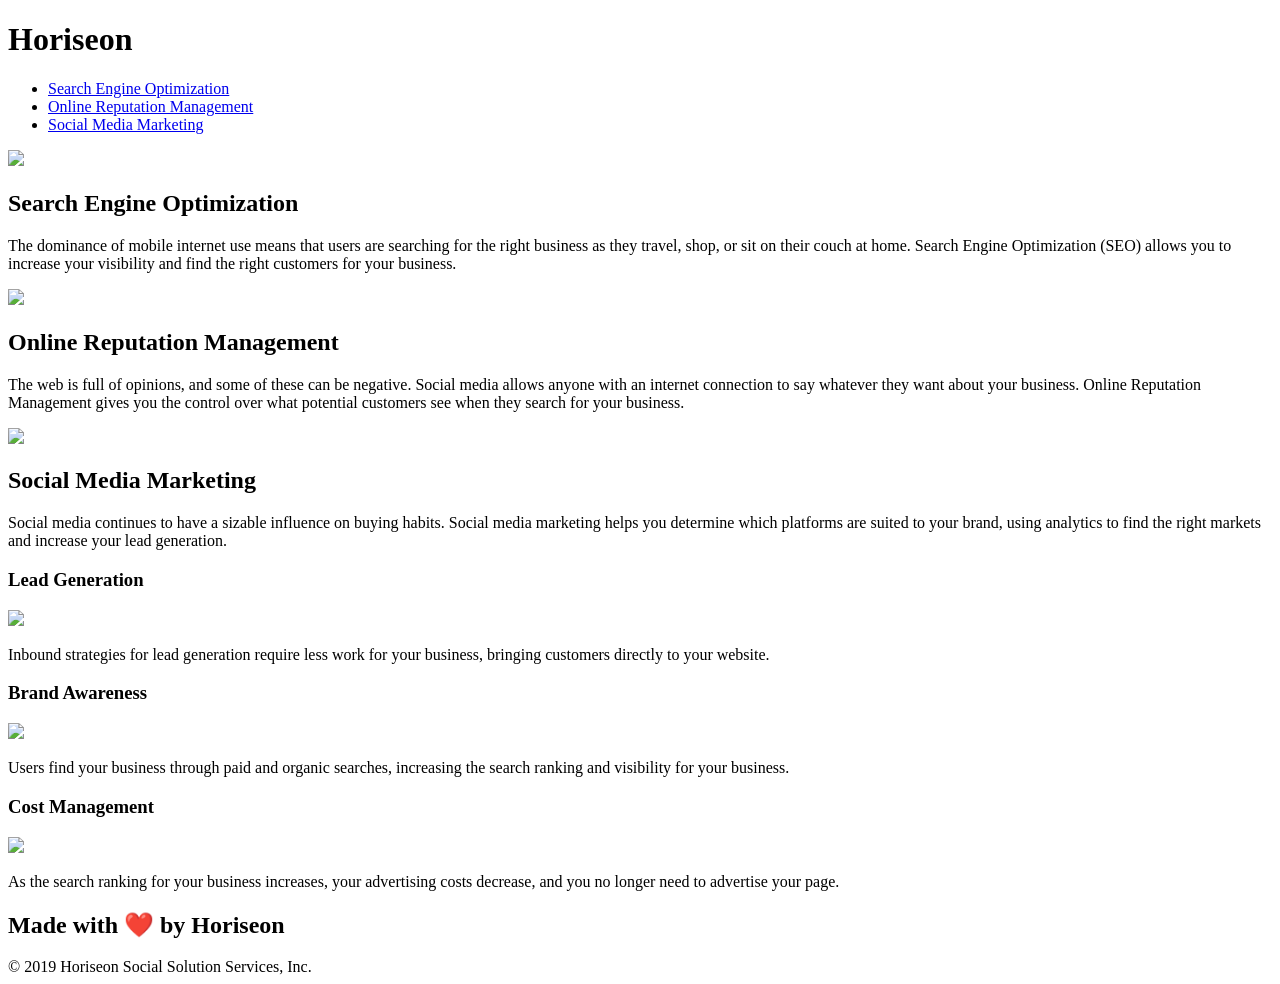
==== index.html @ 40f9c4f6 "test" ====
<!DOCTYPE html>
<html lang="en-us">

<head>
    <meta charset="UTF-8" />
    <link rel="stylesheet" href="./assets/css/style.css">
    <!-- Change title -->
    <title>Horiseon</title>
</head>

<body>
    <!-- Change to header -->
    <header class="header">
        <h1>Hori<span class="seo">seo</span>n</h1>
        <!-- Change to navigation -->
        <nav>
            <ul>
                <li>
                    <a href="#search-engine-optimization">Search Engine Optimization</a>
                </li>
                <li>
                    <a href="#online-reputation-management">Online Reputation Management</a>
                </li>
                <li>
                    <a href="#social-media-marketing">Social Media Marketing</a>
                </li>
            </ul>
        </nav>
    </header>
    
    <!-- Change to section -->
    <section class="hero">
    <div class="content">
        <div class="search-engine-optimization">
            <img src="./assets/images/search-engine-optimization.jpg" class="float-left" />
            <h2>Search Engine Optimization</h2>
            <p>
                The dominance of mobile internet use means that users are searching for the right business as they travel, shop, or sit on their couch at home. Search Engine Optimization (SEO) allows you to increase your visibility and find the right customers for your business.
            </p>
        </div>
        <div id="online-reputation-management" class="online-reputation-management">
            <img src="./assets/images/online-reputation-management.jpg" class="float-right" />
            <h2>Online Reputation Management</h2>
            <p>
                The web is full of opinions, and some of these can be negative. Social media allows anyone with an internet connection to say whatever they want about your business. Online Reputation Management gives you the control over what potential customers see when they search for your business.
            </p>
        </div>
        <div id="social-media-marketing" class="social-media-marketing">
            <img src="./assets/images/social-media-marketing.jpg" class="float-left" />
            <h2>Social Media Marketing</h2>
            <p>
                Social media continues to have a sizable influence on buying habits. Social media marketing helps you determine which platforms are suited to your brand, using analytics to find the right markets and increase your lead generation.
            </p>
        </div>
    </div>
    </section>
    <!-- change to section -->
    <section class="benefits">
        <div class="benefit-lead">
            <h3>Lead Generation</h3>
            <img src="./assets/images/lead-generation.png" />
            <p>
                Inbound strategies for lead generation require less work for your business, bringing customers directly to your website.
            </p>
        </div>
        <div class="benefit-brand">
            <h3>Brand Awareness</h3>
            <img src="./assets/images/brand-awareness.png" />
            <p>
                Users find your business through paid and organic searches, increasing the search ranking and visibility for your business.
            </p>
        </div>
        <div class="benefit-cost">
            <h3>Cost Management</h3>
            <img src="./assets/images/cost-management.png"></img>
            <p>
                As the search ranking for your business increases, your advertising costs decrease, and you no longer need to advertise your page.
            </p>
        </div>
    </section>
    <!-- change to footer -->
    <footer class="footer">
        <h2>Made with ❤️️ by Horiseon</h2>
        <!-- change to div -->
        <div>
            &copy; 2019 Horiseon Social Solution Services, Inc.
        </div>
    </footer>
</body>

</html>
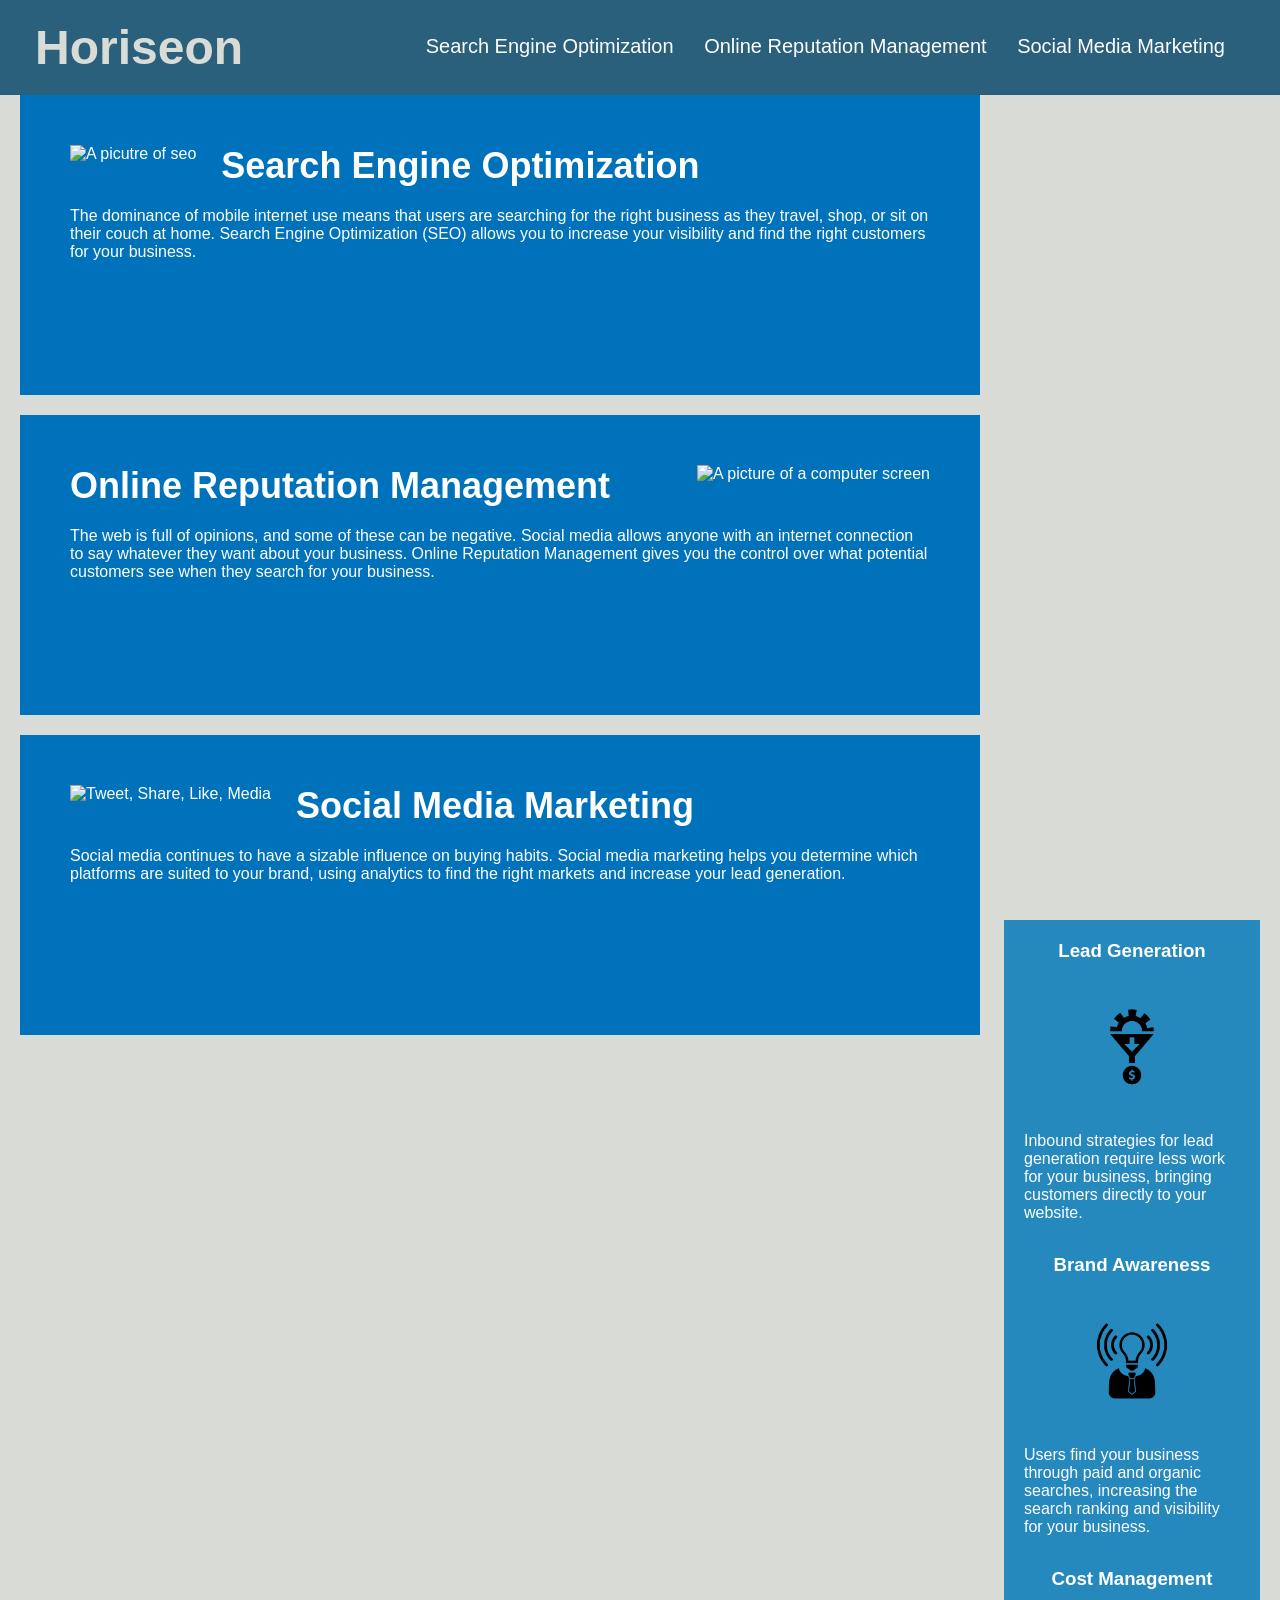
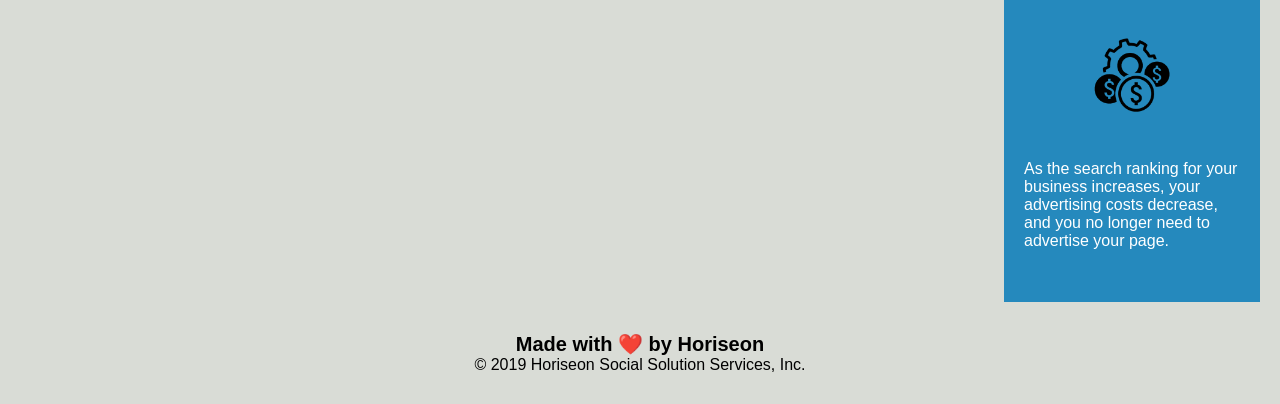
==== commit aa0cd61e: "add alt to image" ====
--- a/index.html
+++ b/index.html
@@ -31,22 +31,22 @@
     <!-- Change to section -->
     <section class="hero">
     <div class="content">
-        <div class="search-engine-optimization">
-            <img src="./assets/images/search-engine-optimization.jpg" class="float-left" />
+        <div class="search-engine-optimization">                       <!-- add alt to image-->
+            <img src="./assets/images/search-engine-optimization.jpg" alt="A picutre of seo" class="float-left" /> 
             <h2>Search Engine Optimization</h2>
             <p>
                 The dominance of mobile internet use means that users are searching for the right business as they travel, shop, or sit on their couch at home. Search Engine Optimization (SEO) allows you to increase your visibility and find the right customers for your business.
             </p>
         </div>
-        <div id="online-reputation-management" class="online-reputation-management">
-            <img src="./assets/images/online-reputation-management.jpg" class="float-right" />
+        <div id="online-reputation-management" class="online-reputation-management"> <!-- add alt to image-->
+            <img src="./assets/images/online-reputation-management.jpg" alt="A picture of a computer screen" class="float-right" />
             <h2>Online Reputation Management</h2>
             <p>
                 The web is full of opinions, and some of these can be negative. Social media allows anyone with an internet connection to say whatever they want about your business. Online Reputation Management gives you the control over what potential customers see when they search for your business.
             </p>
         </div>
-        <div id="social-media-marketing" class="social-media-marketing">
-            <img src="./assets/images/social-media-marketing.jpg" class="float-left" />
+        <div id="social-media-marketing" class="social-media-marketing"> <!-- add alt to image-->
+            <img src="./assets/images/social-media-marketing.jpg" alt="Tweet, Share, Like, Media" class="float-left" />
             <h2>Social Media Marketing</h2>
             <p>
                 Social media continues to have a sizable influence on buying habits. Social media marketing helps you determine which platforms are suited to your brand, using analytics to find the right markets and increase your lead generation.
@@ -57,22 +57,22 @@
     <!-- change to section -->
     <section class="benefits">
         <div class="benefit-lead">
-            <h3>Lead Generation</h3>
-            <img src="./assets/images/lead-generation.png" />
+            <h3>Lead Generation</h3>                      <!-- add alt to image-->
+            <img src="./assets/images/lead-generation.png" alt="image of an engine" />
             <p>
                 Inbound strategies for lead generation require less work for your business, bringing customers directly to your website.
             </p>
         </div>
         <div class="benefit-brand">
-            <h3>Brand Awareness</h3>
-            <img src="./assets/images/brand-awareness.png" />
+            <h3>Brand Awareness</h3>                        <!-- add alt to image-->
+            <img src="./assets/images/brand-awareness.png" alt="image of brand awareness" />
             <p>
                 Users find your business through paid and organic searches, increasing the search ranking and visibility for your business.
             </p>
         </div>
         <div class="benefit-cost">
-            <h3>Cost Management</h3>
-            <img src="./assets/images/cost-management.png"></img>
+            <h3>Cost Management</h3>                        <!-- add alt to image-->
+            <img src="./assets/images/cost-management.png" alt="image of cost management" />
             <p>
                 As the search ranking for your business increases, your advertising costs decrease, and you no longer need to advertise your page.
             </p>
--- a/assets/css/style.css
+++ b/assets/css/style.css
@@ -0,0 +1,209 @@
+* {
+    box-sizing: border-box;
+    padding: 0;
+    margin: 0;
+}
+
+body {
+    background-color: #d9dcd6;
+    font-family: 'Trebuchet MS', 'Lucida Sans Unicode', 'Lucida Grande', 'Lucida Sans', Arial, sans-serif; /* add font family */
+}
+
+.header {
+    padding: 20px 35px; /* add 35px */
+    font-family: 'Trebuchet MS', 'Lucida Sans Unicode', 'Lucida Grande', 'Lucida Sans', Arial, sans-serif;
+    background-color: #2a607c;
+    color: #ffffff;
+}
+
+.header h1 {
+    font-weight: bold; /* add font weight */
+    margin: 0; /* add margin */
+    color: #d9dcd6; /* add color */
+    display: inline-block;
+    font-size: 48px;
+}
+
+/* add header a */
+.header a {
+    text-decoration: none;
+}
+
+.header h1 .seo {
+    color: #d9dcd6;
+}
+
+.header nav { /*change div to nav */
+    padding-top: 15px;
+    margin-right: 20px;
+    float: right;
+    font-family: 'Gill Sans', 'Gill Sans MT', Calibri, 'Trebuchet MS', sans-serif;
+    font-size: 20px;
+}
+
+.header nav ul { /*change div to nav */
+    list-style-type: none;
+}
+
+.header nav ul li { /*change div to nav */
+    display: inline-block;
+    margin-left: 25px;
+}
+
+a {
+    color: #ffffff;
+    text-decoration: none;
+}
+
+p {
+    font-size: 16px;
+}
+
+.hero {
+    height: 800px;
+    width: 100%;
+    margin-bottom: 25px;
+    background-image: url("../images/digital-marketing-meeting.jpg");
+    background-size: cover;
+    background-position: center;
+}
+
+.float-left {
+    float: left;
+    margin-right: 25px;
+}
+
+.float-right {
+    float: right;
+    margin-left: 25px;
+}
+
+.content {
+    width: 75%;
+    display: inline-block;
+    margin-left: 20px;
+}
+
+.benefits {
+    margin-right: 20px;
+    padding: 20px;
+    clear: both;
+    float: right;
+    width: 20%;
+    height: 100%;
+    font-family: 'Gill Sans', 'Gill Sans MT', Calibri, 'Trebuchet MS', sans-serif;
+    background-color: #2589bd;
+}
+
+.benefit-lead {
+    margin-bottom: 32px;
+    color: #ffffff;
+}
+
+.benefit-brand {
+    margin-bottom: 32px;
+    color: #ffffff;
+}
+
+.benefit-cost {
+    margin-bottom: 32px;
+    color: #ffffff;
+}
+
+.benefit-lead h3 {
+    margin-bottom: 10px;
+    text-align: center;
+}
+
+.benefit-brand h3 {
+    margin-bottom: 10px;
+    text-align: center;
+}
+
+.benefit-cost h3 {
+    margin-bottom: 10px;
+    text-align: center;
+}
+
+.benefit-lead img {
+    display: block;
+    margin: 10px auto;
+    max-width: 150px;
+}
+
+.benefit-brand img {
+    display: block;
+    margin: 10px auto;
+    max-width: 150px;
+}
+
+.benefit-cost img {
+    display: block;
+    margin: 10px auto;
+    max-width: 150px;
+}
+
+.search-engine-optimization {
+    margin-bottom: 20px;
+    padding: 50px;
+    height: 300px;
+    font-family: 'Gill Sans', 'Gill Sans MT', Calibri, 'Trebuchet MS', sans-serif;
+    background-color: #0072bb;
+    color: #ffffff;
+}
+
+.online-reputation-management {
+    margin-bottom: 20px;
+    padding: 50px;
+    height: 300px;
+    font-family: 'Gill Sans', 'Gill Sans MT', Calibri, 'Trebuchet MS', sans-serif;
+    background-color: #0072bb;
+    color: #ffffff;
+}
+
+.social-media-marketing {
+    margin-bottom: 20px;
+    padding: 50px;
+    height: 300px;
+    font-family: 'Gill Sans', 'Gill Sans MT', Calibri, 'Trebuchet MS', sans-serif;
+    background-color: #0072bb;
+    color: #ffffff;
+}
+
+.search-engine-optimization img {
+    max-height: 200px;
+}
+
+.online-reputation-management img {
+    max-height: 200px;
+}
+
+.social-media-marketing img {
+    max-height: 200px;
+}
+
+.search-engine-optimization h2 {
+    margin-bottom: 20px;
+    font-size: 36px;
+}
+
+.online-reputation-management h2 {
+    margin-bottom: 20px;
+    font-size: 36px;
+}
+
+.social-media-marketing h2 {
+    margin-bottom: 20px;
+    font-size: 36px;
+}
+
+.footer {
+    padding: 30px;
+    clear: both;
+    font-family: 'Trebuchet MS', 'Lucida Sans Unicode', 'Lucida Grande', 'Lucida Sans', Arial, sans-serif;
+    text-align: center;
+}
+
+.footer h2 {
+    font-size: 20px;
+}
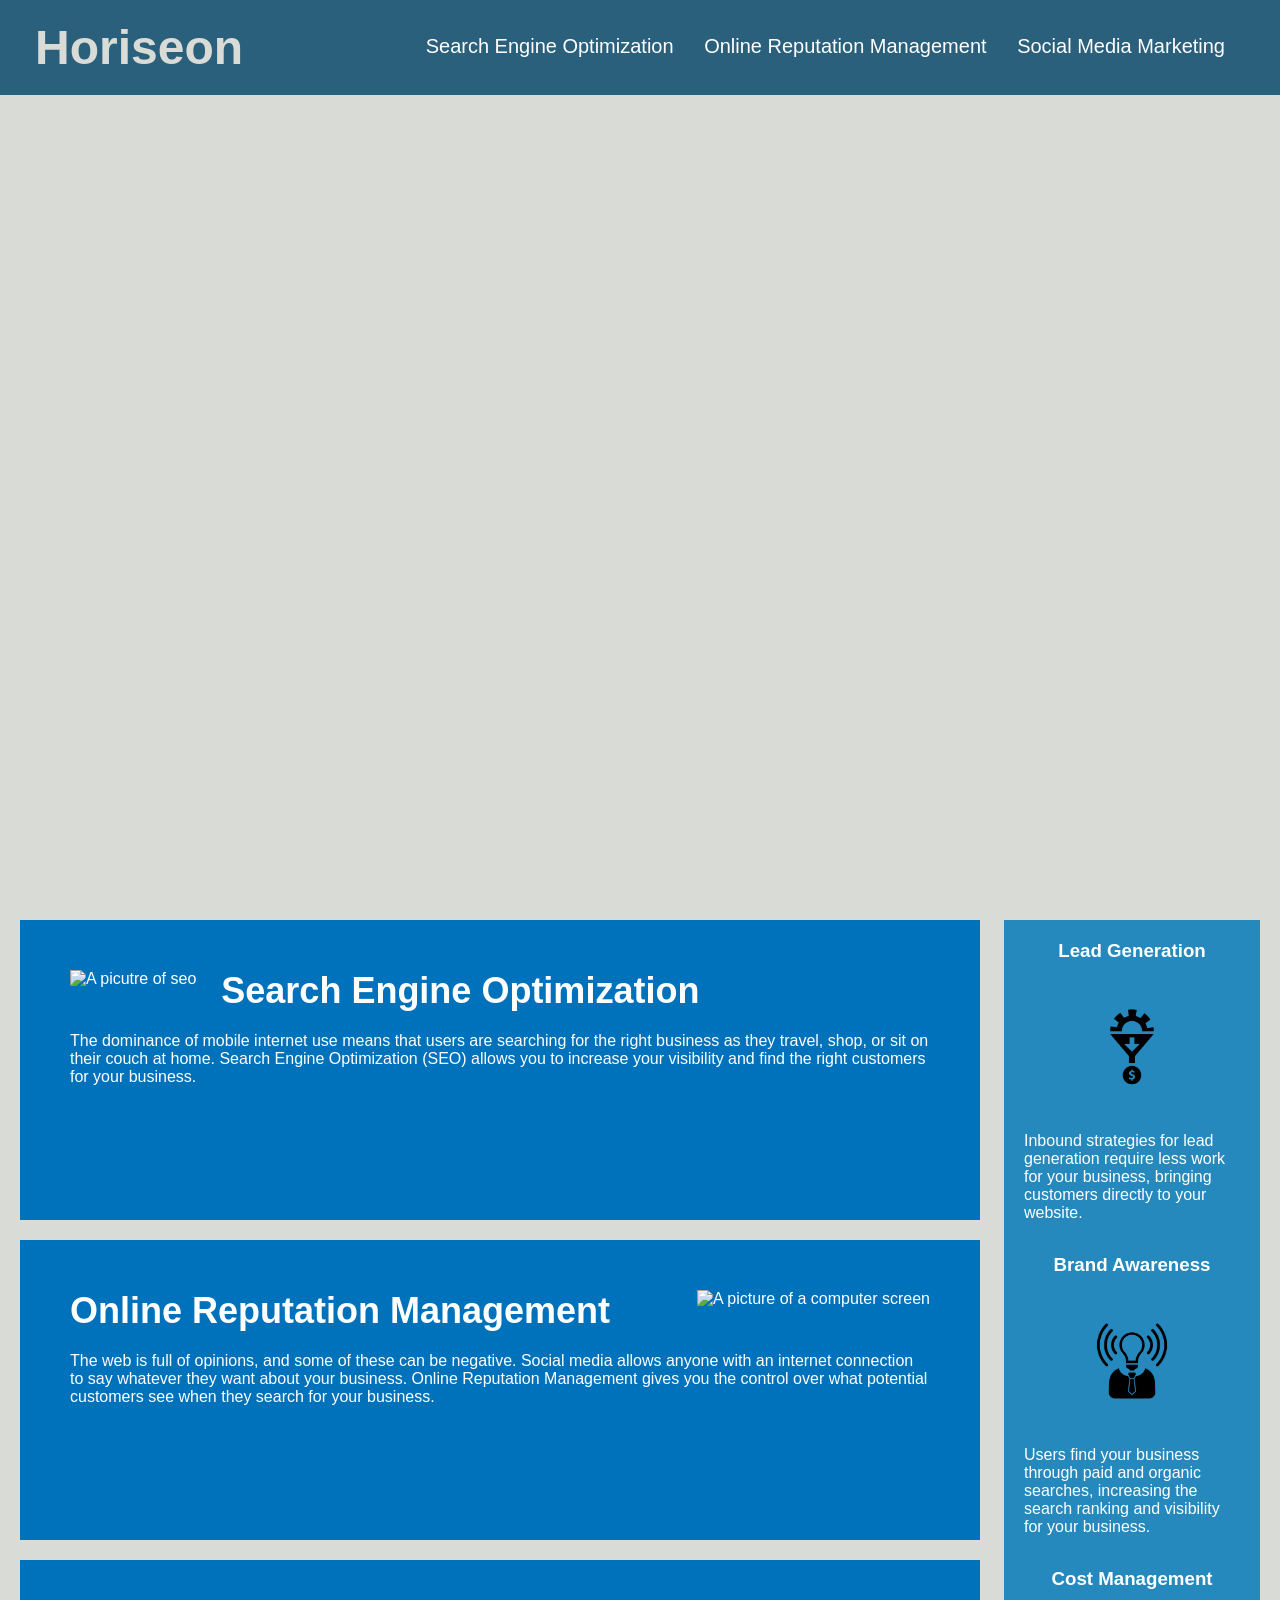
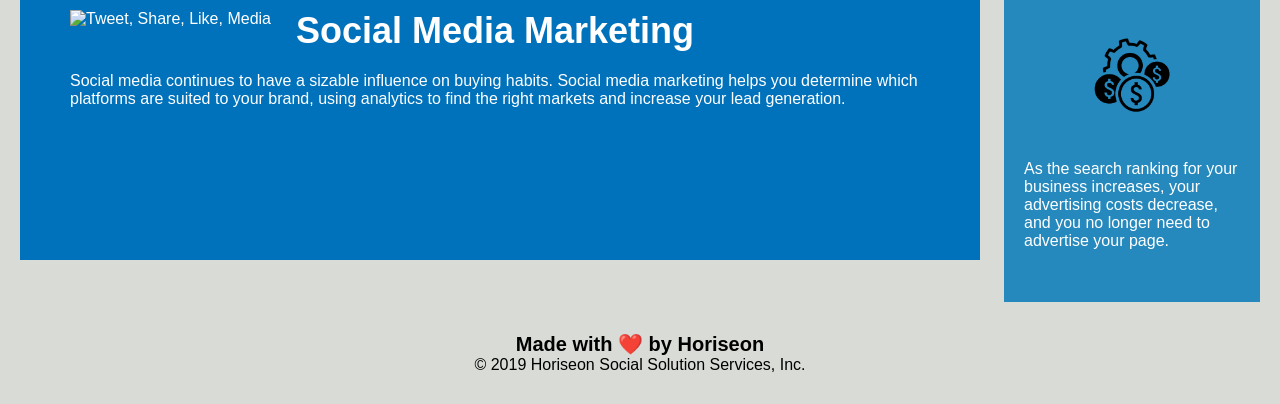
==== commit 77bb3bfb: "revised section" ====
--- a/index.html
+++ b/index.html
@@ -29,8 +29,8 @@
     </header>
     
     <!-- Change to section -->
-    <section class="hero">
-    <div class="content">
+    <section class="hero"></section>
+    <section class="content">
         <div class="search-engine-optimization">                       <!-- add alt to image-->
             <img src="./assets/images/search-engine-optimization.jpg" alt="A picutre of seo" class="float-left" /> 
             <h2>Search Engine Optimization</h2>
@@ -52,7 +52,6 @@
                 Social media continues to have a sizable influence on buying habits. Social media marketing helps you determine which platforms are suited to your brand, using analytics to find the right markets and increase your lead generation.
             </p>
         </div>
-    </div>
     </section>
     <!-- change to section -->
     <section class="benefits">
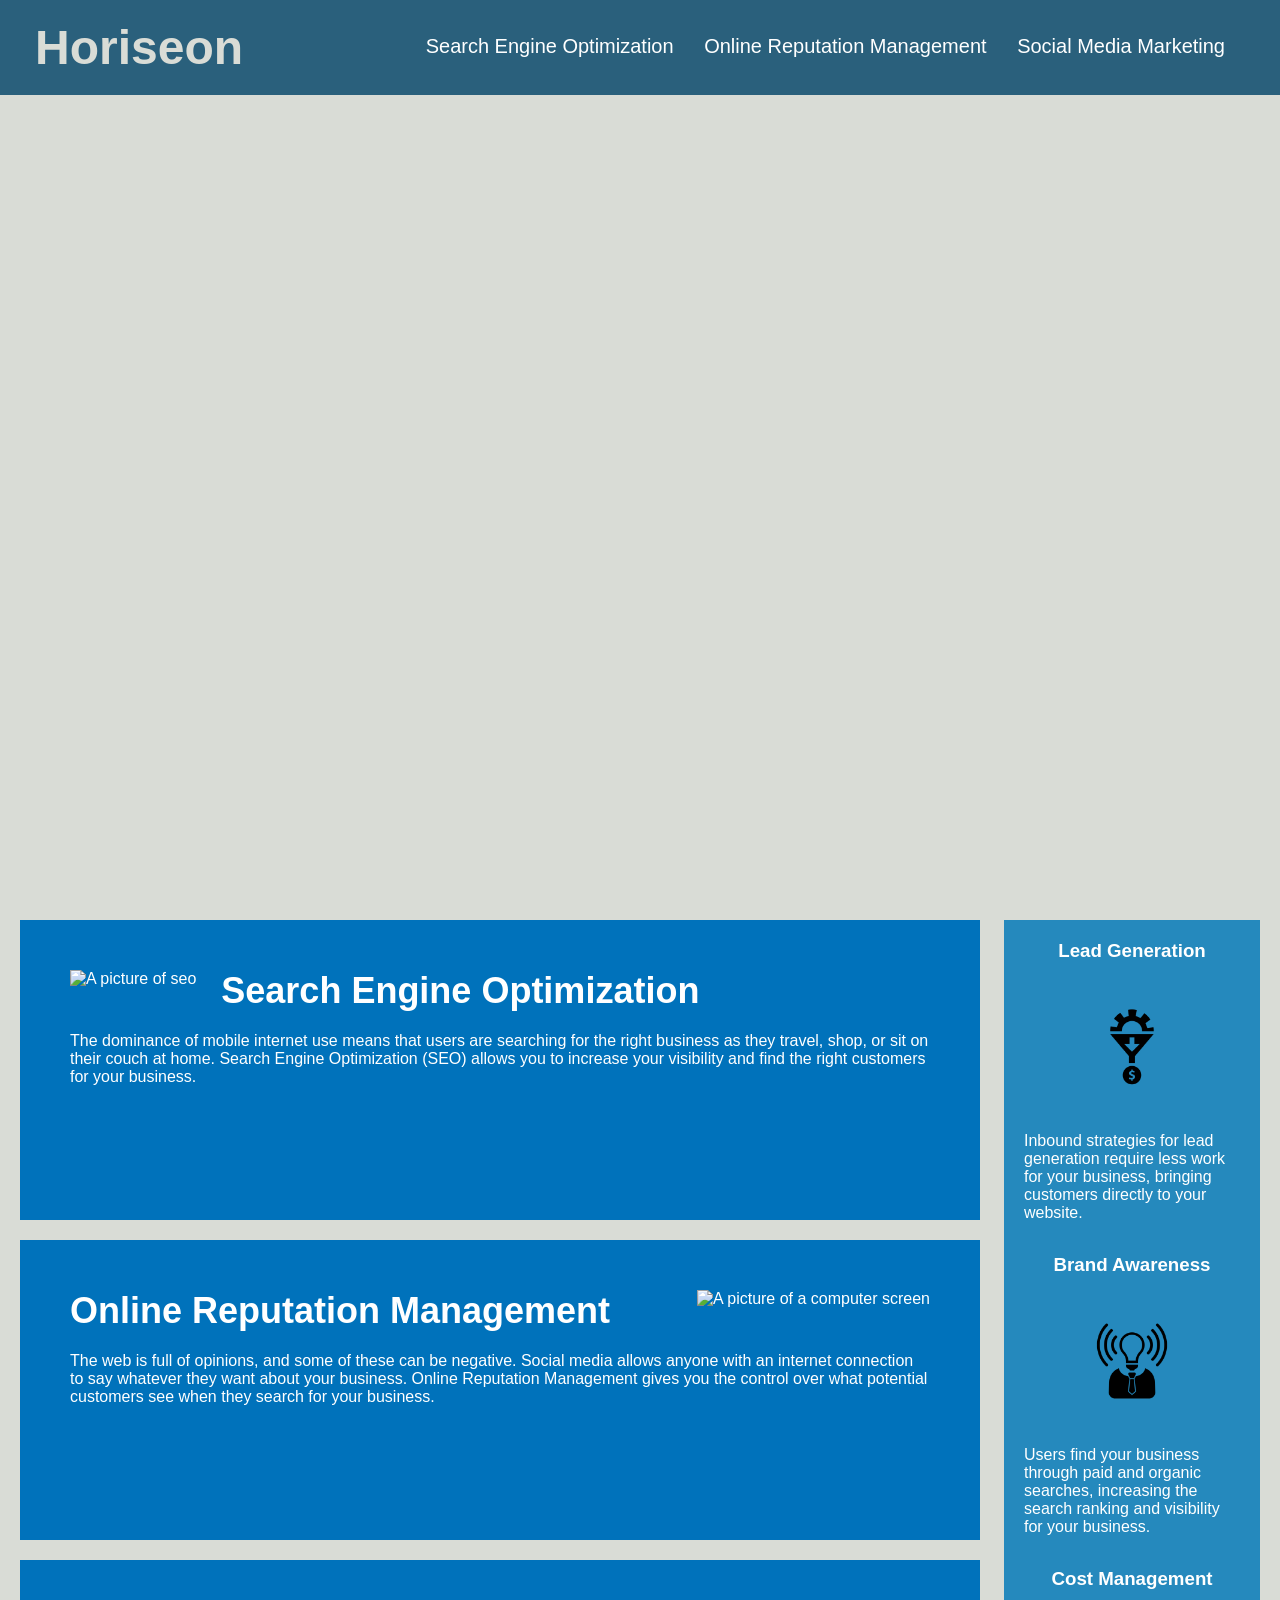
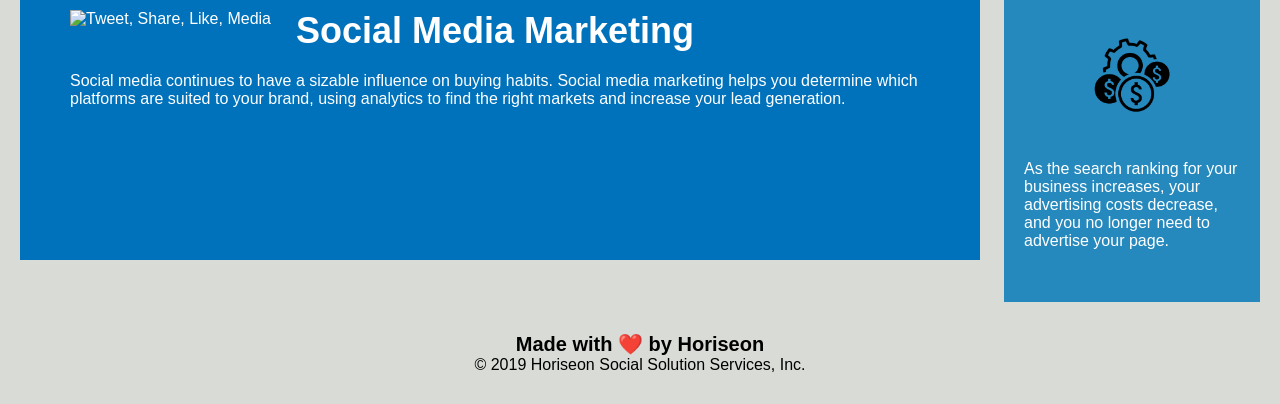
==== commit 5ae5fa7d: "update" ====
--- a/index.html
+++ b/index.html
@@ -32,7 +32,7 @@
     <section class="hero"></section>
     <section class="content">
         <div class="search-engine-optimization">                       <!-- add alt to image-->
-            <img src="./assets/images/search-engine-optimization.jpg" alt="A picutre of seo" class="float-left" /> 
+            <img src="./assets/images/search-engine-optimization.jpg" alt="A picture of seo" class="float-left" /> 
             <h2>Search Engine Optimization</h2>
             <p>
                 The dominance of mobile internet use means that users are searching for the right business as they travel, shop, or sit on their couch at home. Search Engine Optimization (SEO) allows you to increase your visibility and find the right customers for your business.
